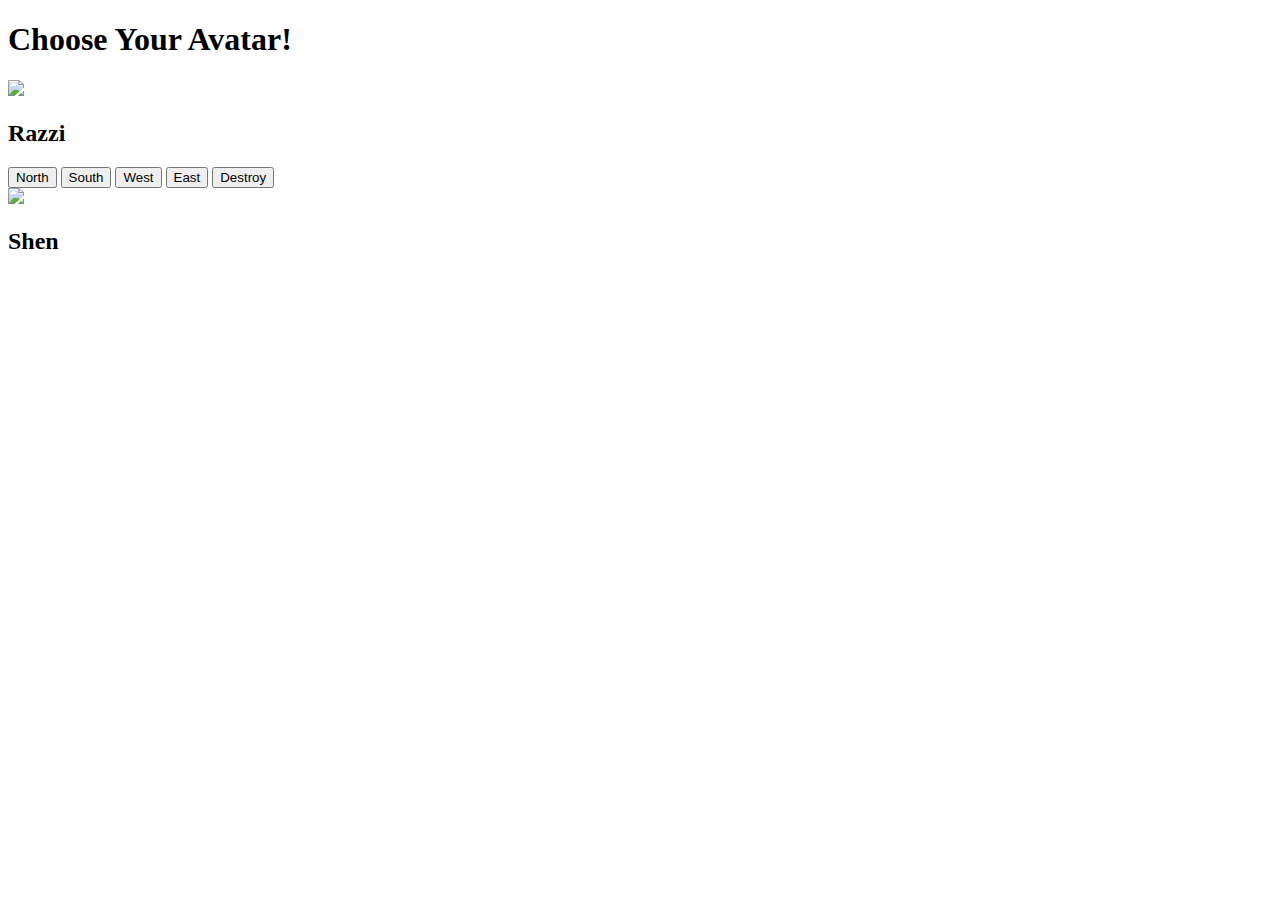
==== views/index.html @ cf03e87c "🚔🌚 Checkpoint ./public/client.js:789197/352:789214/427 ./public/style.css:789167/13:789214/82 ./view" ====
<!-- This is a static file -->
<!-- served from your routes in server.js -->

<!-- You might want to try something fancier: -->
<!-- html/nunjucks docs: https://mozilla.github.io/nunjucks/ -->
<!-- pug: https://pugjs.org/ -->
<!-- haml: http://haml.info/ -->
<!-- hbs(handlebars): http://handlebarsjs.com/ -->

<!DOCTYPE html>
<html>
  <head>
    <title>Jungle Exploration</title>
    <link rel="stylesheet" href="/style.css">
  </head>
  <body>
  <h1 id="title">
          Choose Your Avatar!
  </h1>
   <div id="screen">
      <div id="left" class="container">
        <div id="razzi">
            <img src="https://avatars3.githubusercontent.com/u/2244895?s=400&v=4" id="razzipic" class="Cpic">
          <h2 id="Razziname">
            Razzi 
          </h2>
        </div>
        <div class="button-center">
          <button id="north" class="button">North</button>
          <button id="south" class="button">South</button>
          <button id="west" class="button">West</button>
          <button id="east" class="button">East</button>
          <button id="destroy" class="button">Destroy</button>
        </div>
      </div>
      <div id="right" class="container">
        <div id="shen">
          <img src="https://avatars1.githubusercontent.com/u/3596778?s=460&v=4" id="shenpic" class="Cpic">
          <h2 id="Shenname">
            Shen
          </h2>
        </div>
        <div id="grids">
        </div>
     </div>
    </div>

    
    <!-- Your web-app is https, so your scripts need to be too -->
    <script src="https://code.jquery.com/jquery-2.2.1.min.js"
            integrity="sha256-gvQgAFzTH6trSrAWoH1iPo9Xc96QxSZ3feW6kem+O00="
            crossorigin="anonymous"></script>
    <script src="/client.js"></script>
<!--     How to add a javascript file -->
    <script src="/app.js"></script>

  </body>
</html>
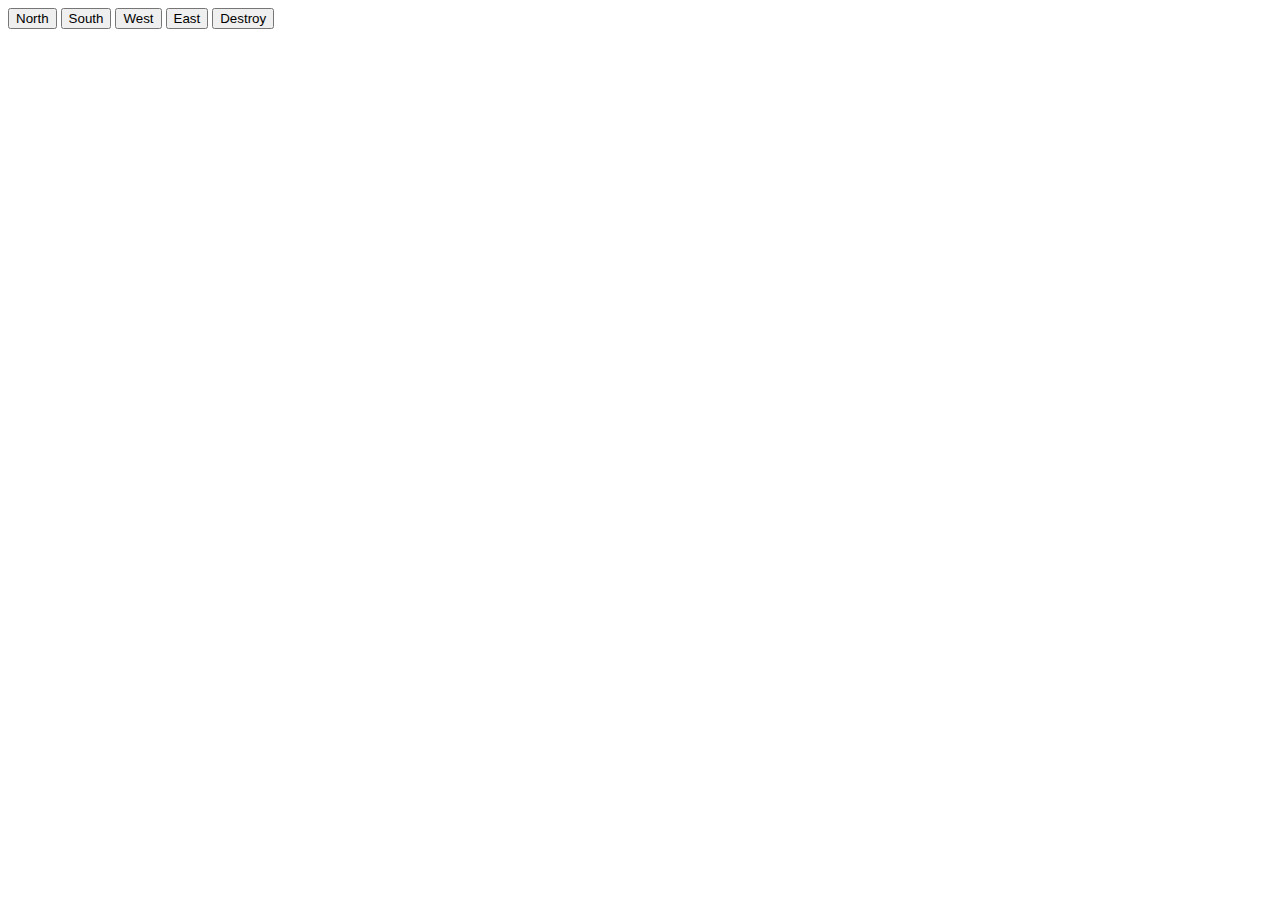
==== commit e6305d88: "🎍🚘 Checkpoint ./public/client.js:789197/182:789214/385 ./server.js:789197/118 ./view/character.html:" ====
--- a/views/index.html
+++ b/views/index.html
@@ -14,17 +14,9 @@
     <link rel="stylesheet" href="/style.css">
   </head>
   <body>
-  <h1 id="title">
-          Choose Your Avatar!
-  </h1>
    <div id="screen">
       <div id="left" class="container">
-        <div id="razzi">
-            <img src="https://avatars3.githubusercontent.com/u/2244895?s=400&v=4" id="razzipic" class="Cpic">
-          <h2 id="Razziname">
-            Razzi 
-          </h2>
-        </div>
+        
         <div class="button-center">
           <button id="north" class="button">North</button>
           <button id="south" class="button">South</button>
@@ -34,12 +26,7 @@
         </div>
       </div>
       <div id="right" class="container">
-        <div id="shen">
-          <img src="https://avatars1.githubusercontent.com/u/3596778?s=460&v=4" id="shenpic" class="Cpic">
-          <h2 id="Shenname">
-            Shen
-          </h2>
-        </div>
+        
         <div id="grids">
         </div>
      </div>
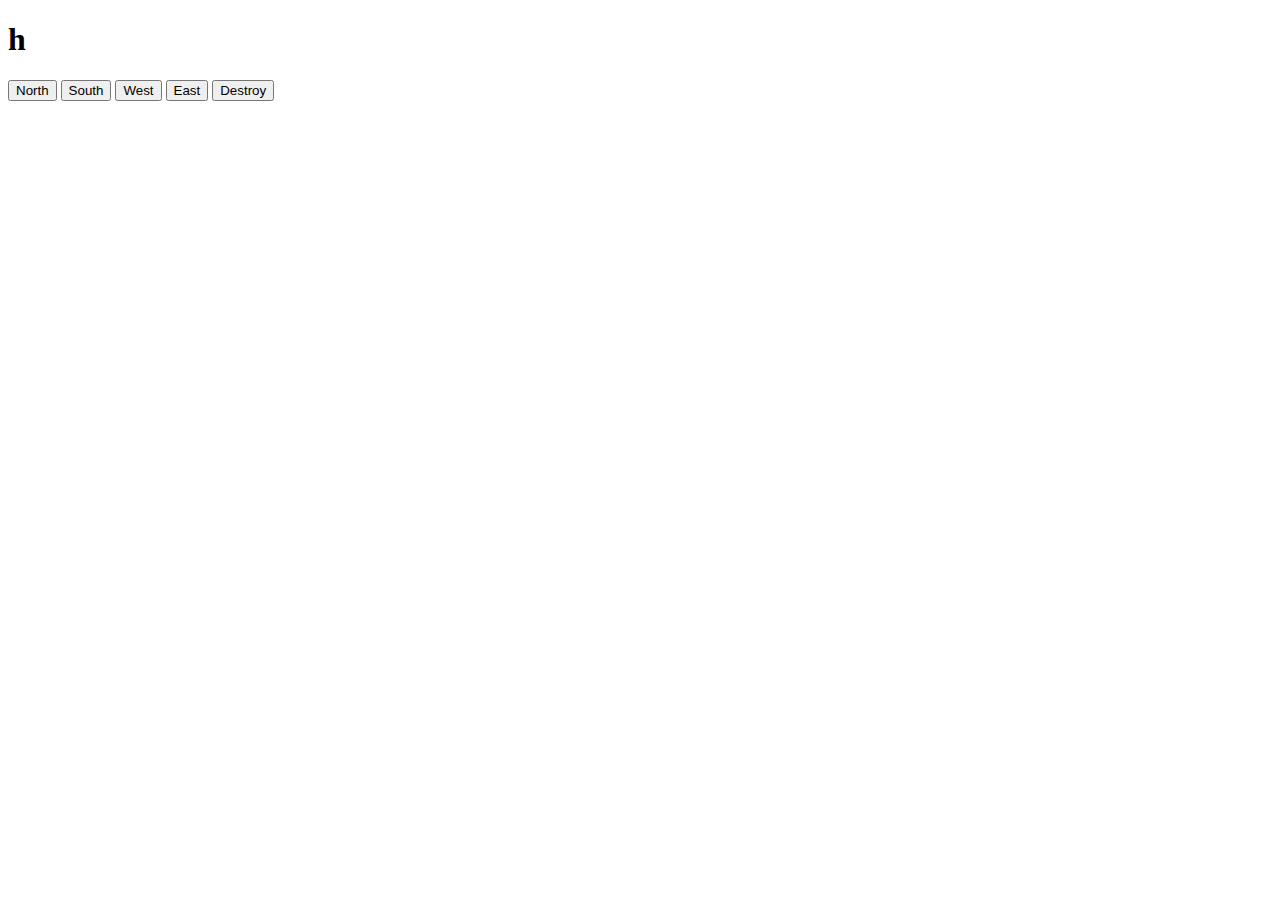
==== commit 0a5b6949: "🎳👟 Checkpoint ./views/character.html:789197/244 ./public/client.js:789197/164:789214/362 ./views/ind" ====
--- a/views/index.html
+++ b/views/index.html
@@ -14,6 +14,7 @@
     <link rel="stylesheet" href="/style.css">
   </head>
   <body>
+  <h1 id="title">h</h1>
    <div id="screen">
       <div id="left" class="container">
         
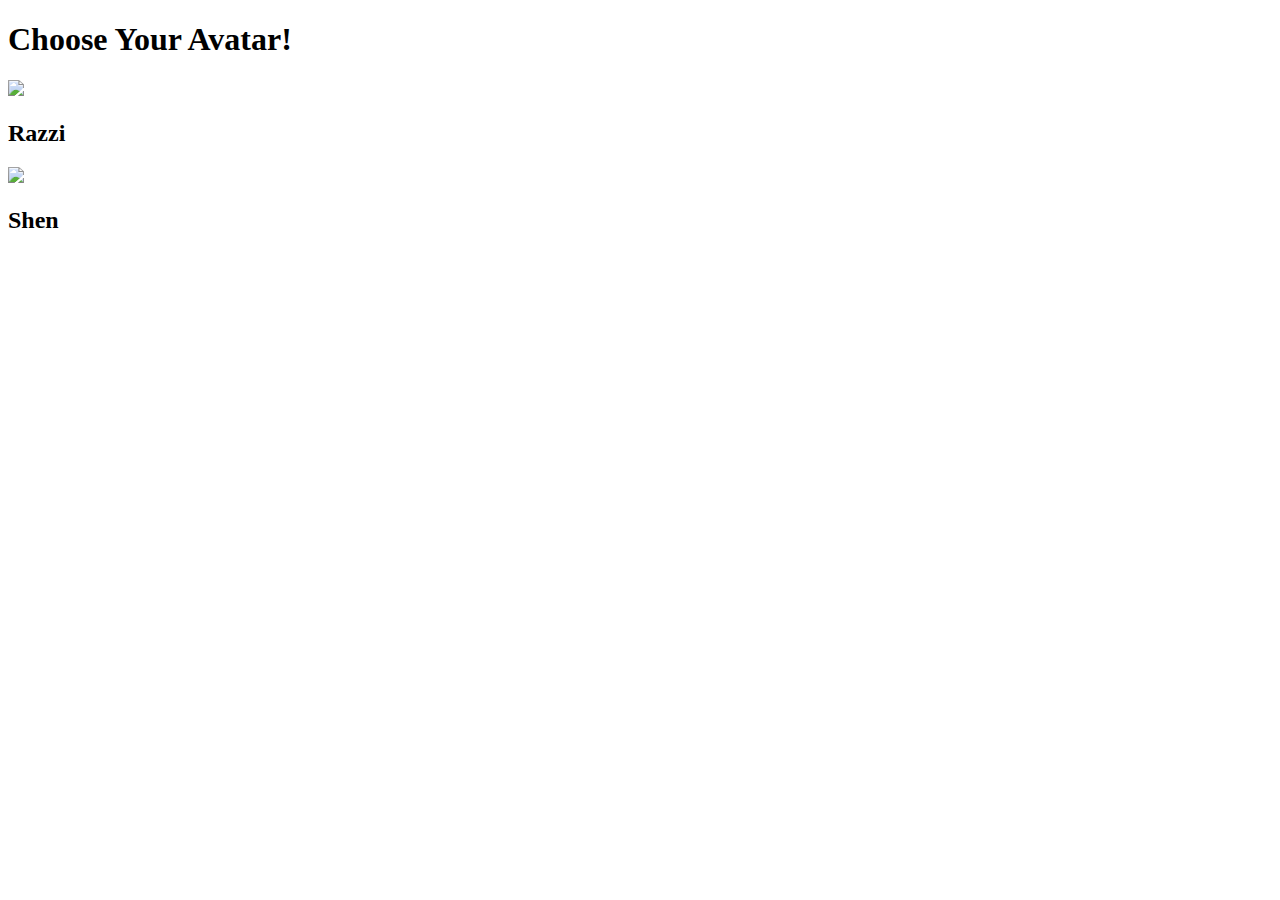
==== commit e6a3d8f4: "🏎👌 Checkpoint ./server.js:789197/591 ./views/shen.html:789197/27 ./views/index.html:789197/2941 ./pu" ====
--- a/views/index.html
+++ b/views/index.html
@@ -14,21 +14,26 @@
     <link rel="stylesheet" href="/style.css">
   </head>
   <body>
-  <h1 id="title">h</h1>
+  <h1 id="title">
+          Choose Your Avatar!
+  </h1>
    <div id="screen">
       <div id="left" class="container">
-        
-        <div class="button-center">
-          <button id="north" class="button">North</button>
-          <button id="south" class="button">South</button>
-          <button id="west" class="button">West</button>
-          <button id="east" class="button">East</button>
-          <button id="destroy" class="button">Destroy</button>
+        <div id="razzi">
+          <a href="https://paper-turtle-explorers.glitch.me/razzi">
+            <img src="https://avatars3.githubusercontent.com/u/2244895?s=400&v=4" id="razzipic" class="Cpic">
+          </a>
+            <h2 id="Razziname">Razzi</h2>
         </div>
       </div>
       <div id="right" class="container">
-        
-        <div id="grids">
+        <div id="shen">
+          <a href="https://paper-turtle-explorers.glitch.me/shen">
+            <img src="https://avatars1.githubusercontent.com/u/3596778?s=460&v=4" id="shenpic" class="Cpic">
+          </a>
+          <h2 id="Shenname">
+            Shen
+          </h2>
         </div>
      </div>
     </div>
